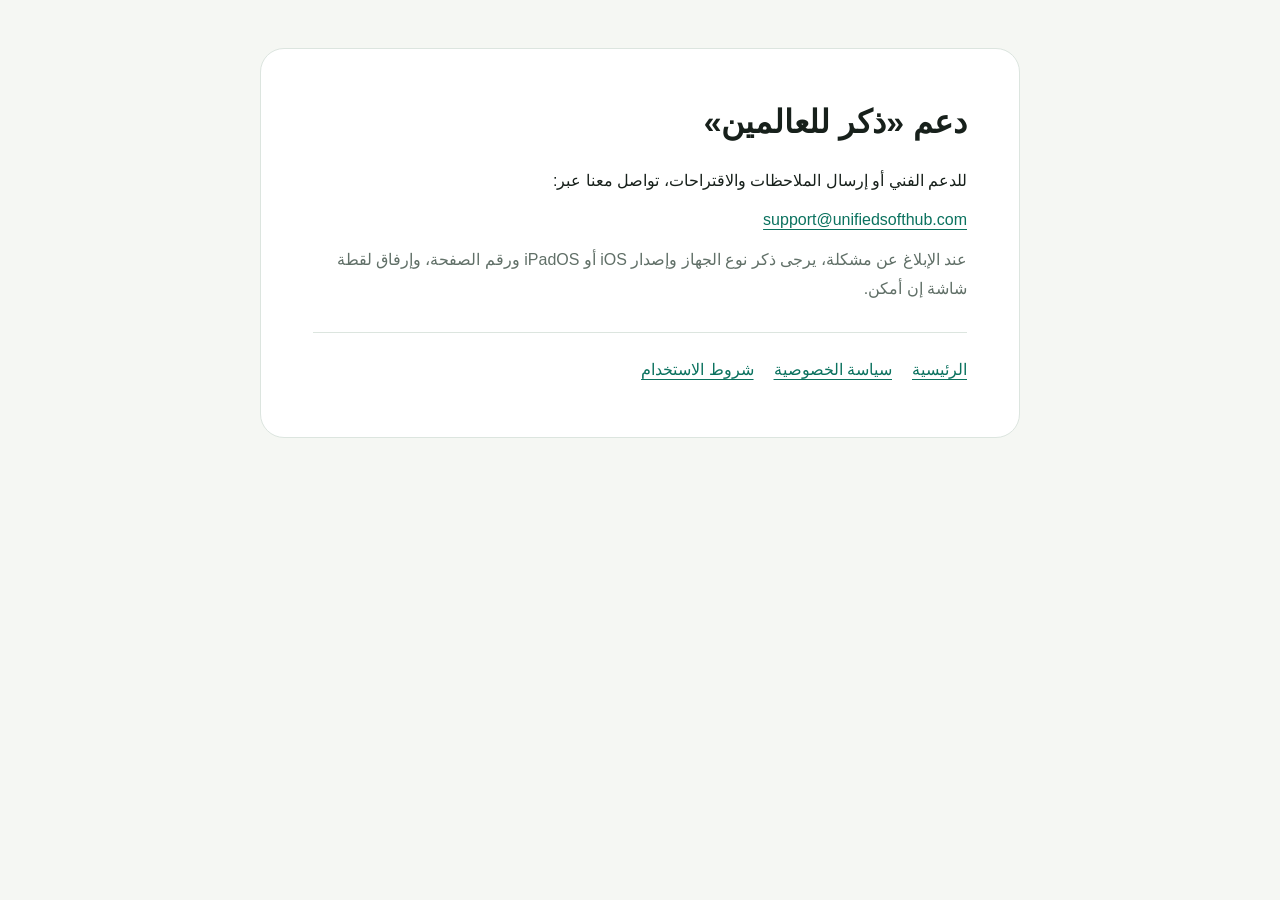
==== support.html @ 2fbc76ec "Publish support and legal pages" ====
<!doctype html>
<html lang="ar" dir="rtl">
<head>
  <meta charset="utf-8">
  <meta name="viewport" content="width=device-width, initial-scale=1">
  <meta name="description" content="الدعم الفني لتطبيق ذكر للعالمين.">
  <title>دعم ذكر للعالمين</title>
  <link rel="stylesheet" href="styles.css">
</head>
<body>
  <main>
    <h1>دعم «ذكر للعالمين»</h1>
    <p>للدعم الفني أو إرسال الملاحظات والاقتراحات، تواصل معنا عبر:</p>
    <p><a href="mailto:support@unifiedsofthub.com">support@unifiedsofthub.com</a></p>
    <p class="muted">عند الإبلاغ عن مشكلة، يرجى ذكر نوع الجهاز وإصدار iOS أو iPadOS ورقم الصفحة، وإرفاق لقطة شاشة إن أمكن.</p>
    <nav aria-label="روابط الموقع">
      <a href="index.html">الرئيسية</a>
      <a href="privacy.html">سياسة الخصوصية</a>
      <a href="terms.html">شروط الاستخدام</a>
    </nav>
  </main>
</body>
</html>
---- styles.css ----
:root {
  color-scheme: light dark;
  --background: #f5f7f3;
  --surface: #ffffff;
  --text: #17201b;
  --muted: #617068;
  --accent: #0b725f;
  --border: #dce5df;
}

@media (prefers-color-scheme: dark) {
  :root {
    --background: #0c110e;
    --surface: #141b17;
    --text: #edf4ef;
    --muted: #a8b6ae;
    --accent: #70c8ad;
    --border: #28352e;
  }
}

* { box-sizing: border-box; }

body {
  margin: 0;
  background: var(--background);
  color: var(--text);
  font-family: -apple-system, BlinkMacSystemFont, "Segoe UI", Tahoma, Arial, sans-serif;
  line-height: 1.85;
}

main {
  width: min(760px, calc(100% - 32px));
  margin: 48px auto;
  padding: clamp(24px, 5vw, 52px);
  background: var(--surface);
  border: 1px solid var(--border);
  border-radius: 24px;
}

h1, h2 { line-height: 1.35; }
h1 { margin-top: 0; }
h2 { margin-top: 32px; font-size: 1.2rem; }
p { margin: 10px 0; }
.muted { color: var(--muted); }

a {
  color: var(--accent);
  text-decoration-thickness: 1px;
  text-underline-offset: 4px;
}

nav {
  display: flex;
  flex-wrap: wrap;
  gap: 10px 20px;
  margin-top: 28px;
  padding-top: 22px;
  border-top: 1px solid var(--border);
}
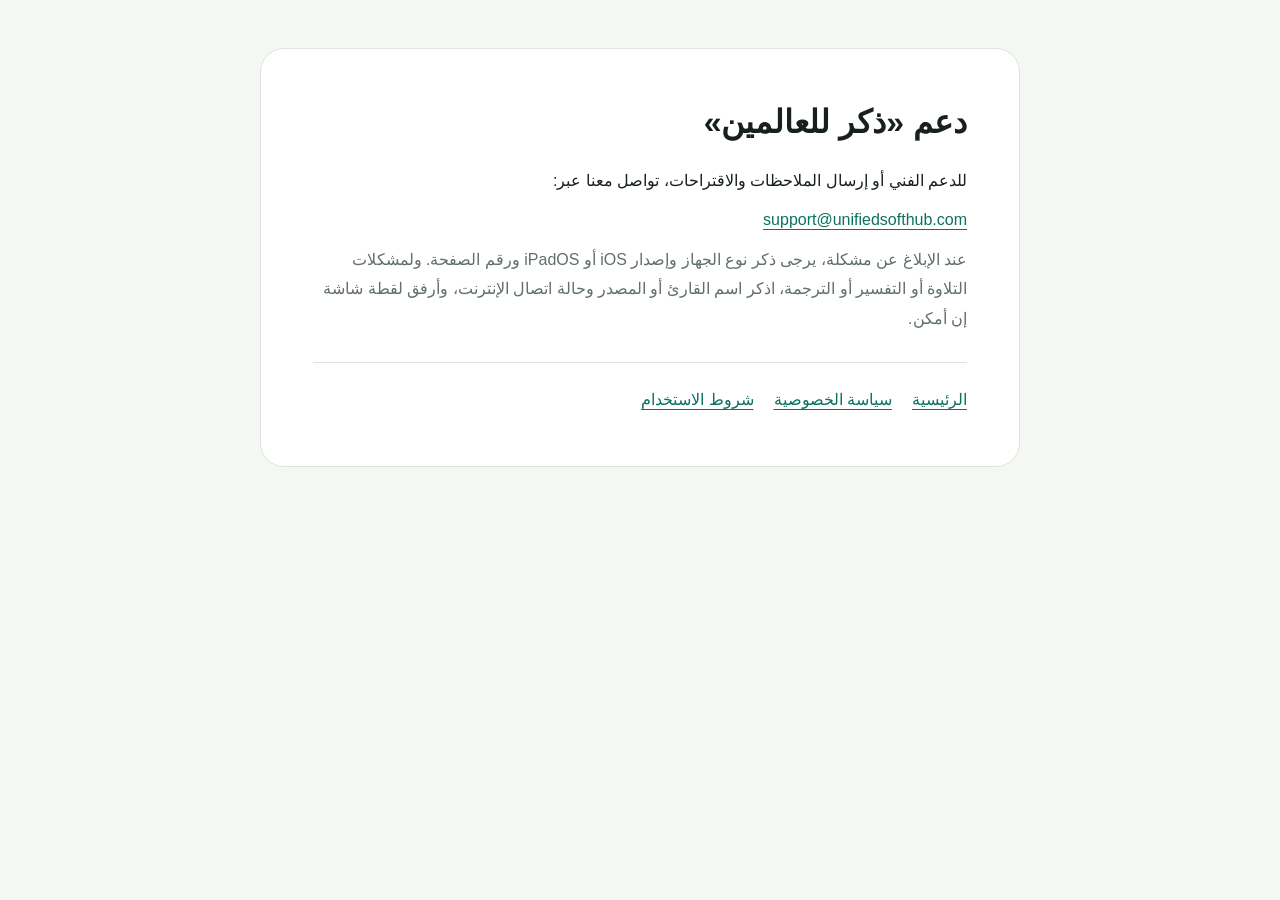
==== commit 498c1703: "Update privacy and subscription disclosures" ====
--- a/support.html
+++ b/support.html
@@ -12,7 +12,7 @@
     <h1>دعم «ذكر للعالمين»</h1>
     <p>للدعم الفني أو إرسال الملاحظات والاقتراحات، تواصل معنا عبر:</p>
     <p><a href="mailto:support@unifiedsofthub.com">support@unifiedsofthub.com</a></p>
-    <p class="muted">عند الإبلاغ عن مشكلة، يرجى ذكر نوع الجهاز وإصدار iOS أو iPadOS ورقم الصفحة، وإرفاق لقطة شاشة إن أمكن.</p>
+    <p class="muted">عند الإبلاغ عن مشكلة، يرجى ذكر نوع الجهاز وإصدار iOS أو iPadOS ورقم الصفحة. ولمشكلات التلاوة أو التفسير أو الترجمة، اذكر اسم القارئ أو المصدر وحالة اتصال الإنترنت، وأرفق لقطة شاشة إن أمكن.</p>
     <nav aria-label="روابط الموقع">
       <a href="index.html">الرئيسية</a>
       <a href="privacy.html">سياسة الخصوصية</a>
@@ -21,4 +21,3 @@
   </main>
 </body>
 </html>
-
